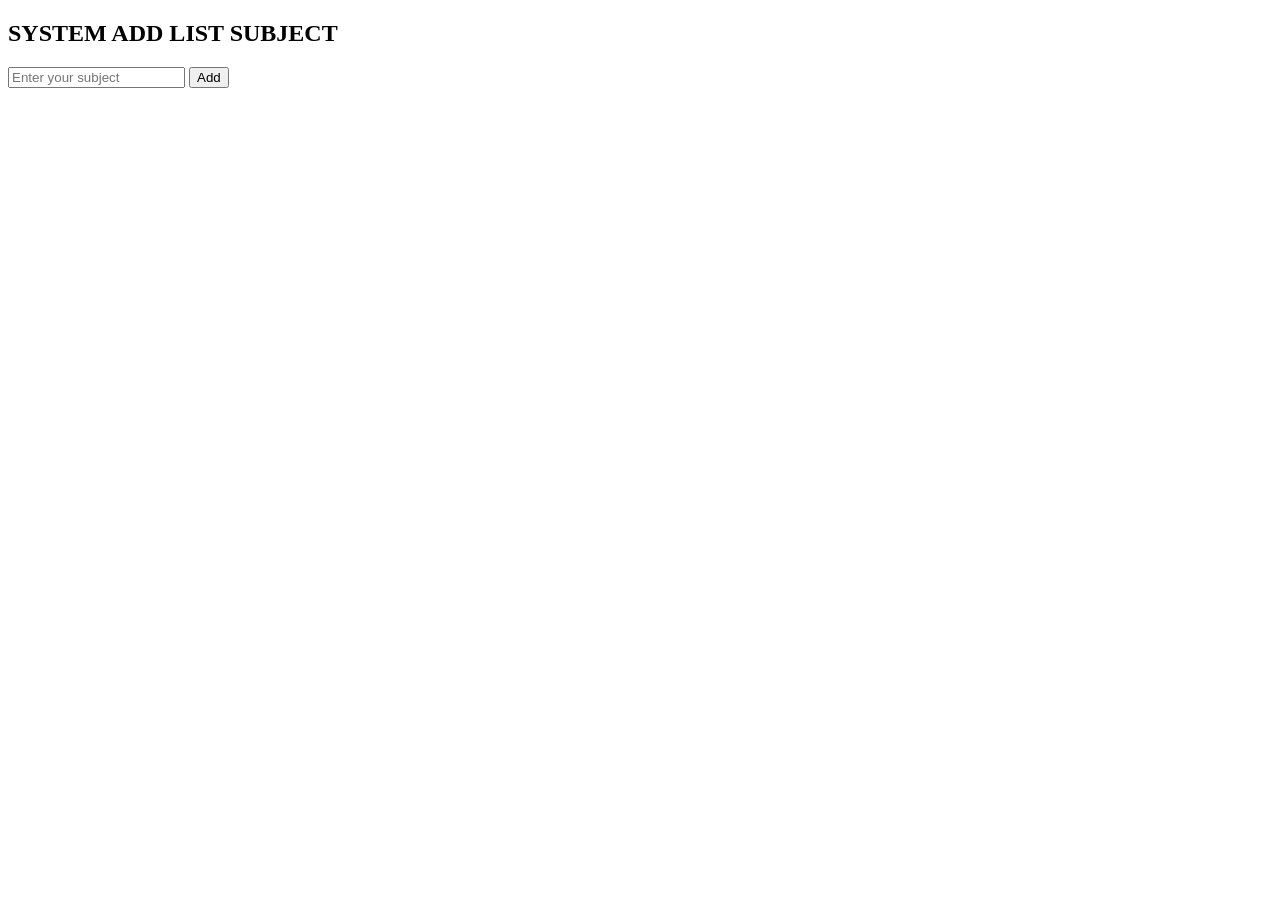
==== index.html @ 66d92f4a "Update and rename addlist.html to index.html" ====
<!DOCTYPE html>
<html lang="en">
<head>
    <meta charset="UTF-8">
    <meta name="viewport" content="width=device-width, initial-scale=1.0">
    <title>Add List Subject</title>
    <link rel="stylesheet" href="../CSS/addlist.css">
</head>
<body>
    <div class="container">
        <h2>SYSTEM ADD LIST SUBJECT</h2>
        <input type="text" id="subject"
        placeholder="Enter your subject">   
        <button  onclick="addSubject()" type="submit">Add</button>
        <ul id="listsubject"></ul>
    </div>
</body>
<script src="../JS/addlist.js"></script>
</html>
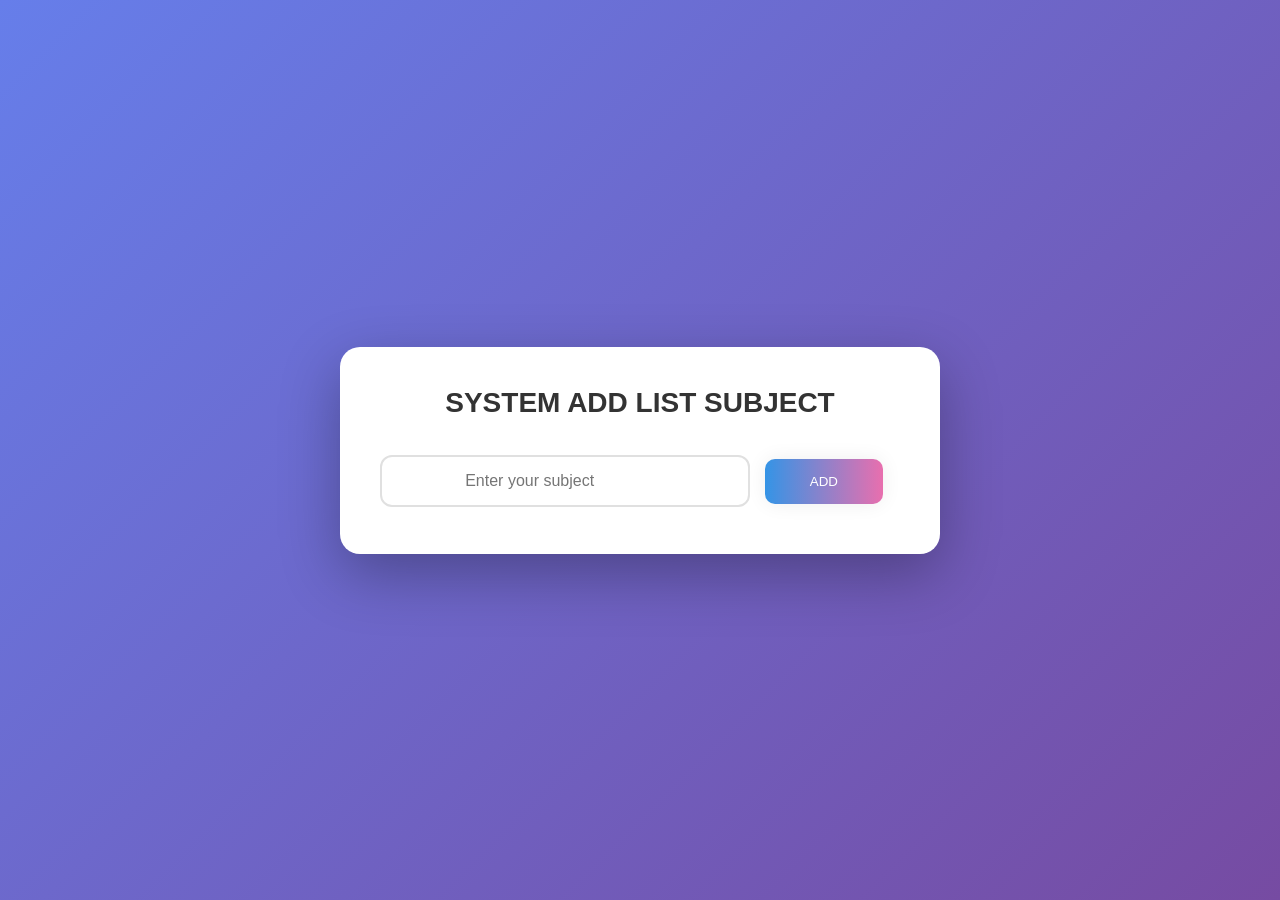
==== commit fd347e98: "Update index.html" ====
--- a/index.html
+++ b/index.html
@@ -4,7 +4,7 @@
     <meta charset="UTF-8">
     <meta name="viewport" content="width=device-width, initial-scale=1.0">
     <title>Add List Subject</title>
-    <link rel="stylesheet" href="../CSS/addlist.css">
+    <link rel="stylesheet" href="addlist.css">
 </head>
 <body>
     <div class="container">
@@ -15,5 +15,6 @@
         <ul id="listsubject"></ul>
     </div>
 </body>
-<script src="../JS/addlist.js"></script>
+<script src="addlist.js"></script>
 </html>
+
--- a/addlist.css
+++ b/addlist.css
@@ -0,0 +1,210 @@
+ * {
+    margin: 0;
+    padding: 0;
+    box-sizing: border-box;
+}
+body {
+    font-family: 'Segoe UI', Tahoma, Geneva, Verdana, sans-serif;
+    background: linear-gradient(135deg, #667eea 0%, #764ba2 100%);
+    min-height: 100vh;
+    display: flex;
+    justify-content: center;
+    align-items: center;
+    padding: 20px;
+}
+
+.container {
+    background: white;
+    border-radius: 20px;
+    padding: 40px;
+    box-shadow: 0 20px 60px rgba(0, 0, 0, 0.3);
+    width: 100%;
+    max-width: 600px;
+    animation: slideIn 0.5s ease-out;
+}
+
+@keyframes slideIn {
+    from {
+        opacity: 0;
+        transform: translateY(-30px);
+    }
+    to {
+        opacity: 1;
+        transform: translateY(0);
+    }
+}
+h2 {
+    color: #333;
+    margin-bottom: 30px;
+    text-align: center;
+    font-size: 28px;
+    font-weight: 600;
+}
+.input-group {
+    display: flex;
+    gap: 10px;
+    margin-bottom: 30px;
+}
+
+#subject {
+    flex: 1;
+    padding: 15px 16%;
+    border: 2px solid #e0e0e0;
+    border-radius: 12px;
+    font-size: 16px;
+    transition: all 0.3s ease;
+    outline: none;
+}
+#subject:focus {
+    border-color: #667eea;
+    box-shadow: 0 0 0 3px rgba(102, 126, 234, 0.1);
+}
+button{background-image: linear-gradient(to right, #3494E6 0%, #EC6EAD  51%, #3494E6  100%)}
+button {
+    margin: 10px;
+    padding: 15px 45px;
+    text-align: center;
+    text-transform: uppercase;
+    transition: 0.5s;
+    background-size: 200% auto;
+    color: white;            
+    box-shadow: 0 0 20px #eee;
+    border-radius: 10px;
+    border: none;
+            
+}
+button:hover {
+    background-position: right center; /* change the direction of the change here */
+    color: #fff;
+    text-decoration: none;
+    }
+         
+button:hover {
+    transform: translateY(-2px);
+    box-shadow: 0 6px 20px rgba(102, 126, 234, 0.6);
+}
+
+button:active {
+    transform: translateY(0);
+}
+#listsubject {
+    list-style: none;
+    max-height: 400px;
+    overflow-y: auto;
+}
+
+#listsubject::-webkit-scrollbar {
+    width: 8px;
+}
+
+#listsubject::-webkit-scrollbar-track {
+    background: #f1f1f1;
+    border-radius: 10px;
+}
+
+#listsubject::-webkit-scrollbar-thumb {
+    background: #667eea;
+    border-radius: 10px;
+}
+
+#listsubject li {
+    background: #f8f9ff;
+    padding: 15px 20px;
+    margin-bottom: 10px;
+    border-radius: 12px;
+    display: flex;
+    justify-content: space-between;
+    align-items: center;
+    transition: all 0.3s ease;
+    animation: fadeIn 0.5s ease-out;
+    border-left: 4px solid #667eea;
+}
+#listsubject {
+  list-style: none;
+  max-height: 400px;
+  overflow-y: auto;
+  display: flex;
+  flex-direction: column;
+  gap: 9px;
+  padding-right: 10px;
+  padding-left: 0;
+}
+
+#listsubject li {
+  display: flex;
+  align-items: center;
+  gap: 12px;
+  padding: 14px;
+  background: #f8f8ff;
+  border-radius: 14px;
+}
+
+#listsubject li span {
+  flex: 1;           
+  min-width: 0;         
+  white-space: normal;  
+  word-break: break-word;
+  line-height: 1.4;
+}
+
+#listsubject li button {
+  flex-shrink: 0;       
+}
+
+@keyframes fadeIn {
+    from {
+        opacity: 0;
+        transform: translateX(-20px);
+    }
+    to {
+        opacity: 1;
+        transform: translateX(0);
+    }
+}
+
+#listsubject li:hover {
+    background: #e8ebff;
+    transform: translateX(5px);
+}
+
+.delete-btn {
+    background: #ff4757;
+    color: white;
+    border: none;
+    padding: 8px 15px;
+    border-radius: 8px;
+    cursor: pointer;
+    font-size: 14px;
+    transition: all 0.3s ease;
+    box-shadow: 0 2px 8px rgba(255, 71, 87, 0.3);
+}
+
+.delete-btn:hover {
+    background: #ff3838;
+    transform: scale(1.05);
+}
+
+.empty-state {
+    text-align: center;
+    color: #999;
+    padding: 40px 20px;
+    font-size: 16px;
+}
+
+@media (max-width: 600px) {
+    .container {
+        padding: 30px 20px;
+    }
+
+    h2 {
+        font-size: 24px;
+    }
+
+    .input-group {
+        flex-direction: column;
+    }
+
+    button {
+        width: 100%;
+    }
+}
